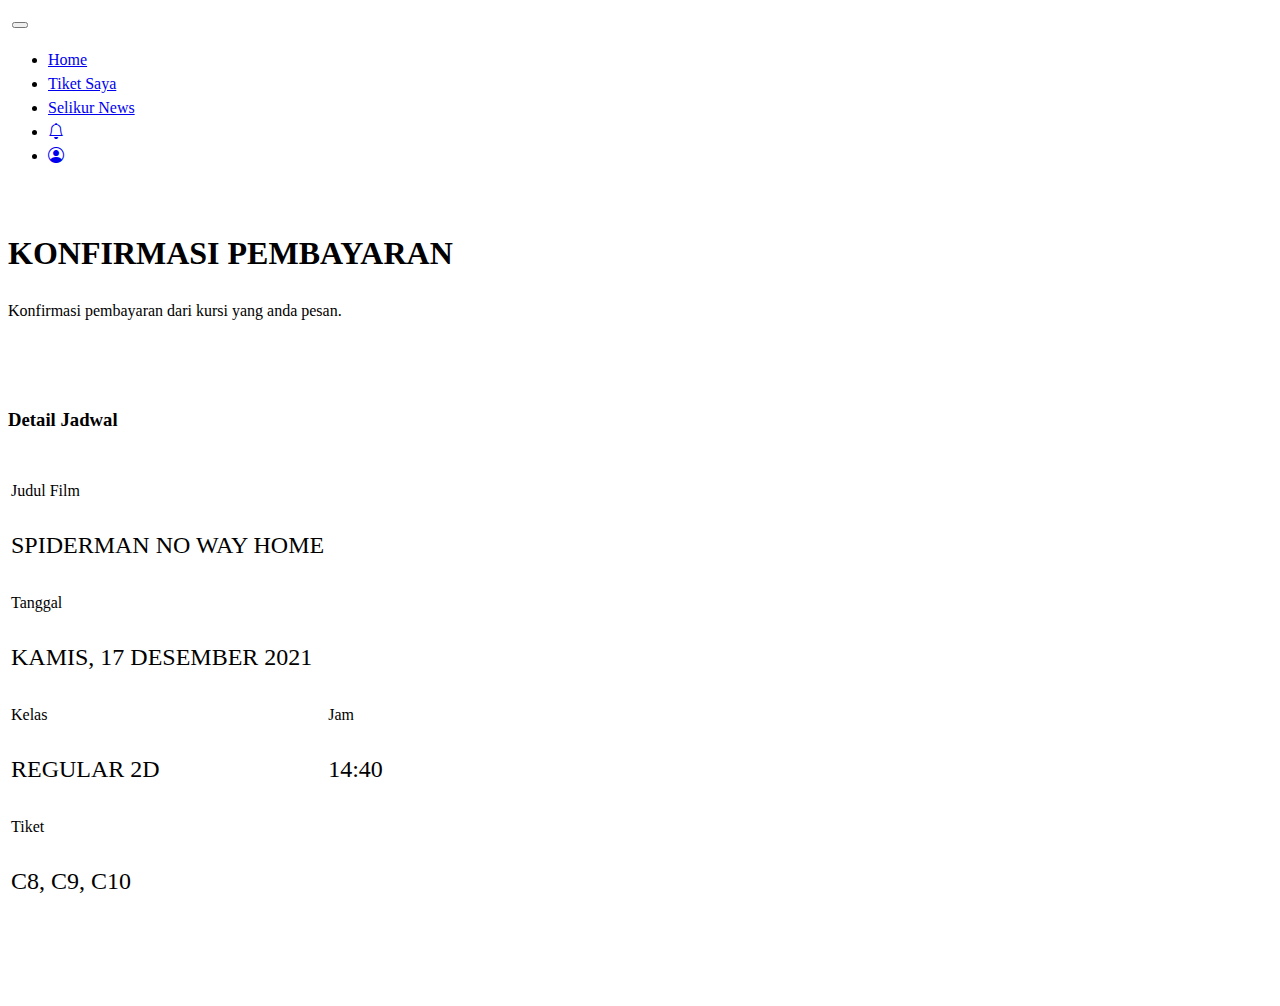
==== pembayaran.html @ e77e0ce7 "edit by anggoro" ====
<!doctype html>
<html lang="en">

<head>
  <meta charset="utf-8">
  <meta name="viewport" content="width=device-width, initial-scale=1">
  <title>Konfirmasi Pembayaran - SELIKUR</title>
  <link href="https://cdn.jsdelivr.net/npm/bootstrap@5.2.0-beta1/dist/css/bootstrap.min.css" rel="stylesheet"
  integrity="sha384-0evHe/X+R7YkIZDRvuzKMRqM+OrBnVFBL6DOitfPri4tjfHxaWutUpFmBp4vmVor" crossorigin="anonymous">
  <link rel="stylesheet" href="https://cdn.jsdelivr.net/npm/bootstrap-icons@1.8.2/font/bootstrap-icons.css">
  <link href="style.css" rel="stylesheet">
</head>

<body>

  <!-- navbar -->
  <nav class="navbar navbar-expand-lg bg-white">
    <div class="container">
      <a class="navbar-brand" href="#"><img src="assets/logo.png" alt="" width="150"></a>
      <button class="navbar-toggler" type="button" data-bs-toggle="collapse" data-bs-target="#navbarNav"
        aria-controls="navbarNav" aria-expanded="false" aria-label="Toggle navigation">
        <span class="navbar-toggler-icon"></span>
      </button>
      <div class="collapse navbar-collapse" id="navbarNav">
        <ul class="navbar-nav ms-auto">
          <li class="nav-item me-2">
            <a class="nav-link active" aria-current="page" href="#">Home</a>
          </li>
          <li class="nav-item me-2">
            <a class="nav-link" href="#">Tiket Saya</a>
          </li>
          <li class="nav-item me-2">
            <a class="nav-link" href="#">Selikur News</a>
          </li>
          <li class="nav-item me-2">
            <a class="nav-link" href="#"><i class="bi bi-bell"></i></a>
          </li>
          <li class="nav-item me-2">
            <a class="nav-link" href="#"><i class="bi bi-person-circle"></i></a>
          </li>
          
        </ul>
      </div>
    </div>
  </nav>
  <!-- endnavbar -->
  <br>
  <main class="container">
    
    <h1>KONFIRMASI PEMBAYARAN</h1>
    <p>Konfirmasi pembayaran dari kursi yang anda pesan.</p>
    <br><br>

    <section>    
        <div class="d-grid gap-3" style="grid-template-columns: 25.1rem 1fr;">
            <aside>
                <h3>Detail Jadwal</h3>
                <br>
                <table class="table">
                    <tbody>
                        <tr>
                            <td>Judul Film<br><p class="font-judul">SPIDERMAN NO WAY HOME</p></td>
                        </tr>
                        <tr>
                            <td>Tanggal<br><p class="font-tanggal">KAMIS, 17 DESEMBER 2021</p></td>
                        </tr>
                        <tr>
                            <td>Kelas<br><p class="font-kelas">REGULAR 2D</p></td>
                            <td>Jam<br><p class="font-jam">14:40</p></td>
                        </tr>
                        <tr>
                            <td>Tiket<br><p class="font-tiket">C8, C9, C10</p></td>
                        </tr>
                    </tbody>
                </table>
            </aside>
        </div>
    </section>
    <br><br>

    <div>
        <a href="#"><img src="assets/kembali.svg" alt=""></a>
    </div>
    
  </main>
  <script src="https://cdn.jsdelivr.net/npm/bootstrap@5.2.0-beta1/dist/js/bootstrap.bundle.min.js"
    integrity="sha384-pprn3073KE6tl6bjs2QrFaJGz5/SUsLqktiwsUTF55Jfv3qYSDhgCecCxMW52nD2"
    crossorigin="anonymous"></script>
</body>

</html>
---- style.css ----
body {
    line-height: 1.5;
}

    #baris-kursi-kiri{
        margin-top: 20px;
        margin-right: 1rem;
    }
    #baris-kursi-kanan{
        margin-top: 20px;
        margin-left: 1rem;
    }

    .posisi-kursi {
        display: grid;
        grid-template-columns: repeat(10, 1fr);
        gap: .75rem;
    }

    .posisi-kursi .kursi {
        display: inline-block;
        width: 2.25rem;
        text-align: center;
        font-size: .75rem;
        font-weight: 600;
        border: 1px solid #aaa;
        border-radius: 4px;
        padding: .5rem;
    }

    .posisi-kursi .kursi.terisi {
        background: #1a2c50;
        color: #fff;
    }

    .posisi-layar {
        text-align: center;
        font-family: 'Roboto';
        font-style: normal;
        font-weight: 700;
        font-size: 24px;
        color: #ffffff;
        line-height: 28px;
        margin-top: 80px; 
        margin-bottom: 20px;
        padding: 15px;
        width: 1303px;
        height: 60px;
        left: 0px;
        right: 0px;
        background: #118EEA;
    }

    .tombol-kembali {
        color: #5A637A;
        font-style: normal;
        font-weight: 500;
        font-size: 20px;
        line-height: 23px;
        text-align: center;
        background: #FFFFFF;
        border: 1px solid #5A637A;
        border-radius: 5.06667px;
        width: 199px;
        height: 48px;
        padding: 12px 8px;
        margin-right: 100px;
    }
    
    .tombol-konfirmasi {
        background: #1A2C50;
        color: #FFBE00;
        border-radius: 5.06667px;
        font-style: normal;
        font-weight: 500;
        font-size: 20px;
        line-height: 23px;
        text-align: center;
        width: 199px;
        height: 48px;
        margin-left: 100px;
    }

    .font-harga-total {
        font-style: normal;
        font-weight: 500;
        font-size: 18px;
        line-height: 21px;
    }
    
    .font-harga {
        font-style: normal;
        font-weight: 700;
        font-size: 36px;
        line-height: 42px;
    }

    .font-kursi {
        font-style: normal;
        font-weight: 500;
        font-size: 18px;
        line-height: 21px;
    }

    .font-total-kursi {
        font-style: normal;
        font-weight: 700;
        font-size: 36px;
        line-height: 42px;
    }

    .footer-pemisah {
        position: absolute;
        background: #BDC5D5;
        height: 1px;
        left: 0px;
        right: 0px;
    }

    .font-judul {
        color: #000000;
        font-size: 24px;
        font-weight: 500;
    }

    .font-tanggal {
        color: #000000;
        font-size: 24px;
        font-weight: 500;
    }

    .font-kelas {
        color: #000000;
        font-size: 24px;
        font-weight: 500;
    }

    .font-jam {
        color: #000000;
        font-size: 24px;
        font-weight: 500;
    }

    .font-tiket {
        color: #000000;
        font-size: 24px;
        font-weight: 500;
    }
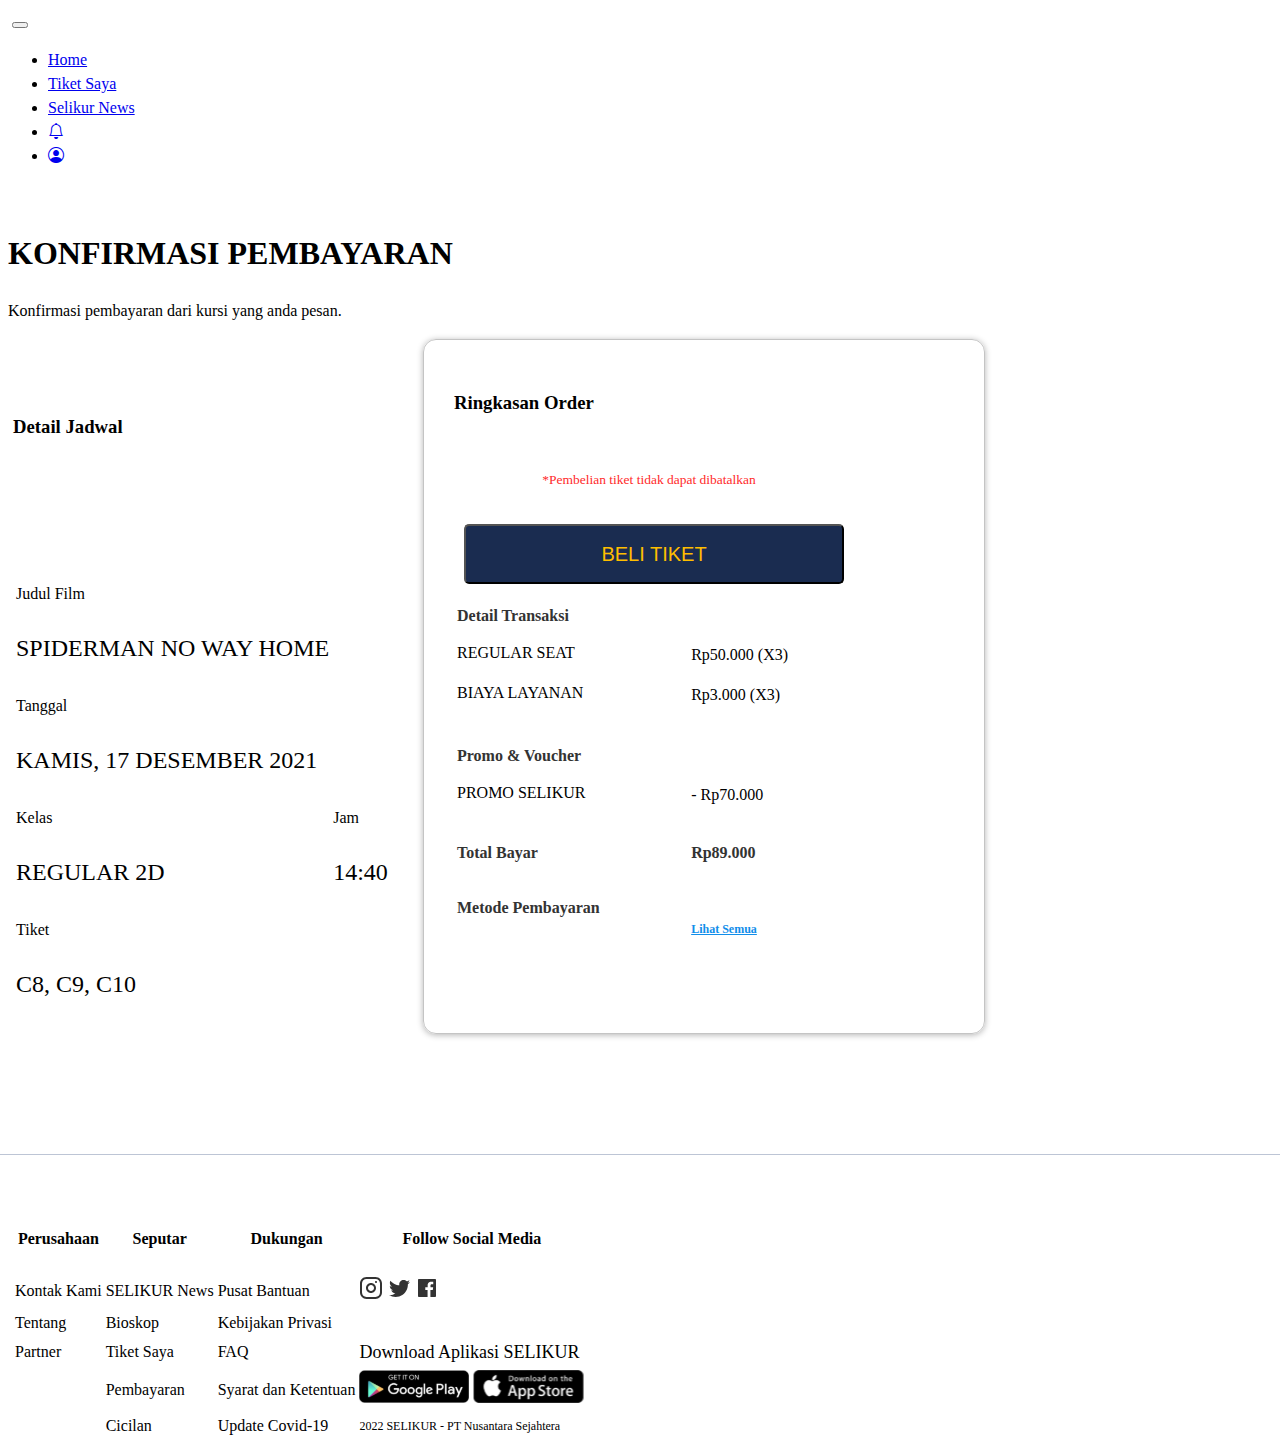
==== commit a90796e3: "login" ====
--- a/pembayaran.html
+++ b/pembayaran.html
@@ -49,39 +49,136 @@
     
     <h1>KONFIRMASI PEMBAYARAN</h1>
     <p>Konfirmasi pembayaran dari kursi yang anda pesan.</p>
+
+    <section class="container container-content">    
+        <div class="container d-grid gap-3 container-detail-jadwal" style="grid-template-columns: 25.1rem 1fr;">
+          <div>
+            <h3>Detail Jadwal</h3>
+            <br>
+            <table class="table">
+              <caption><br><br><br><a href="#"><img src="assets/kembali.svg" alt=""></a></caption>
+                <tbody>
+                    <tr>
+                      <td>Judul Film<br><p class="font-judul">SPIDERMAN NO WAY HOME</p></td>
+                      <td></td>
+                    </tr>
+                    <tr>
+                      <td>Tanggal<br><p class="font-tanggal">KAMIS, 17 DESEMBER 2021</p></td>
+                      <td></td>
+                    </tr>
+                    <tr>
+                      <td>Kelas<br><p class="font-kelas">REGULAR 2D</p></td>
+                      <td>Jam<br><p class="font-jam">14:40</p></td>
+                    </tr>
+                    <tr>
+                      <td>Tiket<br><p class="font-tiket">C8, C9, C10</p></td>
+                      <td></td>
+                    </tr>
+                </tbody>
+            </table>
+          </div>
+        </div>
+        <div class="container d-grid gap-3 container-ringkasan-order" style="grid-template-columns: 25.1rem 1fr;">
+              <h3>Ringkasan Order</h3>
+              <br>
+              <table class="table table-sm">
+                <caption><p class="font-note">*Pembelian tiket tidak dapat dibatalkan</p><br><a href="#"><button class="btn btn-primary tombol-beli-tiket" type="button">BELI TIKET</button></a>
+                </caption>
+                  <tbody>
+                      <tr>
+                        <td><p class="font-detail-transaksi">Detail Transaksi</p><p>REGULAR SEAT</p><p>BIAYA LAYANAN</p></td>
+                        <td></td>
+                        <td></td>
+                        <td class="text-end"><p></p><br><p class="font-50k">Rp50.000 (X3)</p><p class="font-3k">Rp3.000 (X3)</p></td>
+                      </tr>
+                      <tr>
+                        <td><p class="font-promo-voucher">Promo & Voucher</p><p class="">PROMO SELIKUR</p></td>
+                        <td></td>
+                        <td></td>
+                        <td class="text-end"><p></p><br><p class="">- Rp70.000</p></td>
+                      </tr>
+                      <tr>
+                        <td class="font-total-bayar">Total Bayar</td>
+                        <td></td>
+                        <td></td>
+                        <td class="text-end"><p class="font-89k">Rp89.000</p></td>
+                      </tr>
+                      <tr>
+                        <td><p class="font-metode-pembayaran">Metode Pembayaran</p><p><img src="assets/Dana.svg" alt=""></p></td>
+                        <td></td>
+                        <td></td>
+                        <td class="text-end"><a href="#" class="font-lihat-semua">Lihat Semua</a></td>
+                      </tr>
+                  </tbody>
+              </table>
+        </div>
     <br><br>
+  </section>       
+  <br><br><br><br><br>
+  <div class="footer">
+    <div class="footer-pemisah">
+      </div>
+    <br><br>
+    <div class="footer-table">
+      <table class="table table-borderless">
+        <thead>
+          <tr>
+            <th><a href=""><img src="assets/logo.png" alt="" width="150"></a></th>
+            <th><h4>Perusahaan</h4></th>
+            <th><h4>Seputar</h4></th>
+            <th><h4>Dukungan</h4></th>
+            <th><h4>Follow Social Media</h4></th>
+          </tr>
+        </thead>
+        <tbody>
+          <tr>
+            <td></td>
+            <td>Kontak Kami</td>
+            <td>SELIKUR News</td>
+            <td>Pusat Bantuan</td>
+            <td>
+              <a href="#"><img src="assets/instagram.svg" alt=""></a>
+              <a href="#"><img src="assets/twitter.svg" alt=""></a>
+              <a href="#"><img src="assets/facebook.svg" alt=""></a>
+            </td>
+          </tr>
+          <tr>
+            <td></td>
+            <td>Tentang</td>
+            <td>Bioskop</td>
+            <td>Kebijakan Privasi</td>
+            <td></td>
+          </tr>
+          <tr>
+            <td></td>
+            <td>Partner</td>
+            <td>Tiket Saya</td>
+            <td>FAQ</td>
+            <td style="font-size: 18px;color: #000000;font-weight: 500;">Download Aplikasi SELIKUR</td>
+          </tr>
+          <tr>
+            <td></td>
+            <td></td>
+            <td>Pembayaran</td>
+            <td>Syarat dan Ketentuan</td>
+            <td>
+              <a href="#"><img src="assets/Google Play.svg" alt=""></a>
+              <a href="#"><img src="assets/App Store.svg" alt=""></a>
+            </td>
+          </tr>
+          <tr>
+            <td></td>
+            <td></td>
+            <td>Cicilan</td>
+            <td>Update Covid-19</td>
+            <td style="font-size: 12px;line-height: 14px;">2022 SELIKUR - PT Nusantara Sejahtera</td>
+          </tr>
+        </tbody>
+      </table>
+    </div>
+  </div>
 
-    <section>    
-        <div class="d-grid gap-3" style="grid-template-columns: 25.1rem 1fr;">
-            <aside>
-                <h3>Detail Jadwal</h3>
-                <br>
-                <table class="table">
-                    <tbody>
-                        <tr>
-                            <td>Judul Film<br><p class="font-judul">SPIDERMAN NO WAY HOME</p></td>
-                        </tr>
-                        <tr>
-                            <td>Tanggal<br><p class="font-tanggal">KAMIS, 17 DESEMBER 2021</p></td>
-                        </tr>
-                        <tr>
-                            <td>Kelas<br><p class="font-kelas">REGULAR 2D</p></td>
-                            <td>Jam<br><p class="font-jam">14:40</p></td>
-                        </tr>
-                        <tr>
-                            <td>Tiket<br><p class="font-tiket">C8, C9, C10</p></td>
-                        </tr>
-                    </tbody>
-                </table>
-            </aside>
-        </div>
-    </section>
-    <br><br>
-
-    <div>
-        <a href="#"><img src="assets/kembali.svg" alt=""></a>
-    </div>
-    
+   
   </main>
   <script src="https://cdn.jsdelivr.net/npm/bootstrap@5.2.0-beta1/dist/js/bootstrap.bundle.min.js"
     integrity="sha384-pprn3073KE6tl6bjs2QrFaJGz5/SUsLqktiwsUTF55Jfv3qYSDhgCecCxMW52nD2"
--- a/style.css
+++ b/style.css
@@ -2,11 +2,13 @@
     line-height: 1.5;
 }
 
-    #baris-kursi-kiri{
+    /* Bagian Kursi */
+    #baris-kursi-kiri {
         margin-top: 20px;
         margin-right: 1rem;
     }
-    #baris-kursi-kanan{
+
+    #baris-kursi-kanan {
         margin-top: 20px;
         margin-left: 1rem;
     }
@@ -26,11 +28,6 @@
         border: 1px solid #aaa;
         border-radius: 4px;
         padding: .5rem;
-    }
-
-    .posisi-kursi .kursi.terisi {
-        background: #1a2c50;
-        color: #fff;
     }
 
     .posisi-layar {
@@ -117,6 +114,31 @@
         right: 0px;
     }
 
+    /* Bagian Pembayaran */
+    .container-content {
+        width: 1500px;
+        padding: 0px;
+        box-sizing: border-box;
+        display: flex;
+    }
+
+    .container-detail-jadwal {
+        margin-top: 50px;
+        padding: 5px;
+    }
+
+    .container-detail-jadwal div {
+        width: 405px;
+    }
+
+    .container-ringkasan-order {
+        border: 1px solid #C4C4C4;
+        box-shadow: 0px 1px 6px rgba(0, 0, 0, 0.3);
+        border-radius: 13px;
+        padding: 30px;
+        width: 500px;
+    }
+
     .font-judul {
         color: #000000;
         font-size: 24px;
@@ -145,4 +167,196 @@
         color: #000000;
         font-size: 24px;
         font-weight: 500;
-    }+    }
+
+    .form-ringkasan-order {
+        width: 430px;
+        height: 585px;
+        left: 0px;
+        top: 0px;
+        background: #FFFFFF;
+        border: 1px solid #C4C4C4;
+        box-shadow: 0px 1px 6px rgba(0, 0, 0, 0.3);
+        border-radius: 13px;
+      }
+
+    .font-detail-transaksi {
+        font-weight: 700;
+        font-size: 16px;
+        line-height: 19px;
+        color: #333333;
+    }
+
+    .font-promo-voucher {
+        font-weight: 700;
+        font-size: 16px;
+        line-height: 19px;
+        color: #333333;
+    }
+
+    .font-total-bayar {
+        font-weight: 700;
+        font-size: 16px;
+        line-height: 19px;
+        color: #333333;
+    }
+
+    .font-89k {
+        font-weight: 700;
+        font-size: 16px;
+        line-height: 19px;
+        color: #333333;
+    }
+      
+    .font-metode-pembayaran {
+        font-weight: 700;
+        font-size: 16px;
+        line-height: 19px;
+        color: #333333;
+    }
+
+    .font-lihat-semua {
+        font-weight: 700;
+        font-size: 12px;
+        line-height: 14px;
+        color: #118EEA;
+        flex: none;
+        order: 1;
+        flex-grow: 0;
+    }
+
+    .font-note {
+        font-weight: 400;
+        font-size: 13.5px;
+        line-height: 14px;
+        color: #ff2b2b;
+    }
+
+    .tombol-beli-tiket {
+        margin-left: 10px;
+        background: #1A2C50;
+        color: #FFBE00;
+        border-radius: 5.06667px;
+        font-style: normal;
+        font-weight: 500;
+        font-size: 20px;
+        line-height: 23px;
+        text-align: center;
+        width: 380px;
+        height: 60px;
+
+    }
+
+    /* Bagian Login */
+    .main-login {
+        
+        margin: 30px auto;
+        margin-top: 10px;
+        margin-left: 5px;
+        width: 1500px;
+        padding: 0px;
+        box-sizing: border-box;
+        display: flex;
+    }
+
+    .login-kembali {
+        width: 405px;
+    }
+
+    .main-login div{
+        padding: 10px;
+    }
+
+    .container-login{
+        border: 1px solid #C4C4C4;
+        box-shadow: 0px 1px 6px rgba(0, 0, 0, 0.3);
+        margin-top: 30px;
+        padding-bottom: 0px;
+        width: 600px;
+        background-color: white;
+    }
+
+    .container-login div{
+        margin: 50px;
+        margin-bottom: 0px;
+    }
+
+    .font-no-hp {
+        font-weight: 400;
+        font-size: 21px;
+        line-height: 28px;
+        color: #000000;
+    }
+
+    .font-62 {
+        font-weight: 400;
+        font-size: 20px;
+        line-height: 23px;
+        align-items: center;
+        color: #9DA8BE;
+        outline: none;
+    }
+
+    .font-pw {
+        font-weight: 400;
+        font-size: 21px;
+        line-height: 28px;
+        color: #000000;
+    }
+
+    .font-input {
+        font-weight: 400;
+        font-size: 20px;
+        line-height: 23px;
+        align-items: center;
+        color: #9DA8BE;
+    }
+
+    .tombol-masuk-sekarang {
+        margin-left: 10px;
+        background: #1A2C50;
+        border-radius: 5.06667px;
+        font-style: normal;
+        font-weight: 500;
+        font-size: 20px;
+        line-height: 23px;
+        text-align: center;
+        width: 380px;
+        height: 60px;
+    }
+
+    .font-akun-belum {
+        font-weight: 400;
+        font-size: 12px;
+        line-height: 14px;
+        text-align: center;
+        color: #5A637A;
+    }
+
+    .tombol-daftar-sekarang {
+        font-weight: 500;
+        font-size: 20px;
+        line-height: 23px;
+        text-align: center;
+        color: #1A2C50;
+        margin-left: 10px;
+        background: #FFFFFF;
+        border: 1px solid #5A637A;
+        border-radius: 5.06667px;
+        font-style: normal;
+        font-weight: 500;
+        font-size: 20px;
+        line-height: 23px;
+        text-align: center;
+        width: 380px;
+        height: 60px;
+    }
+
+    .font-keterangan {
+        font-weight: 400;
+        font-size: 12px;
+        line-height: 14px;
+        display: flex;
+        align-items: center;
+        color: #000000;
+    }
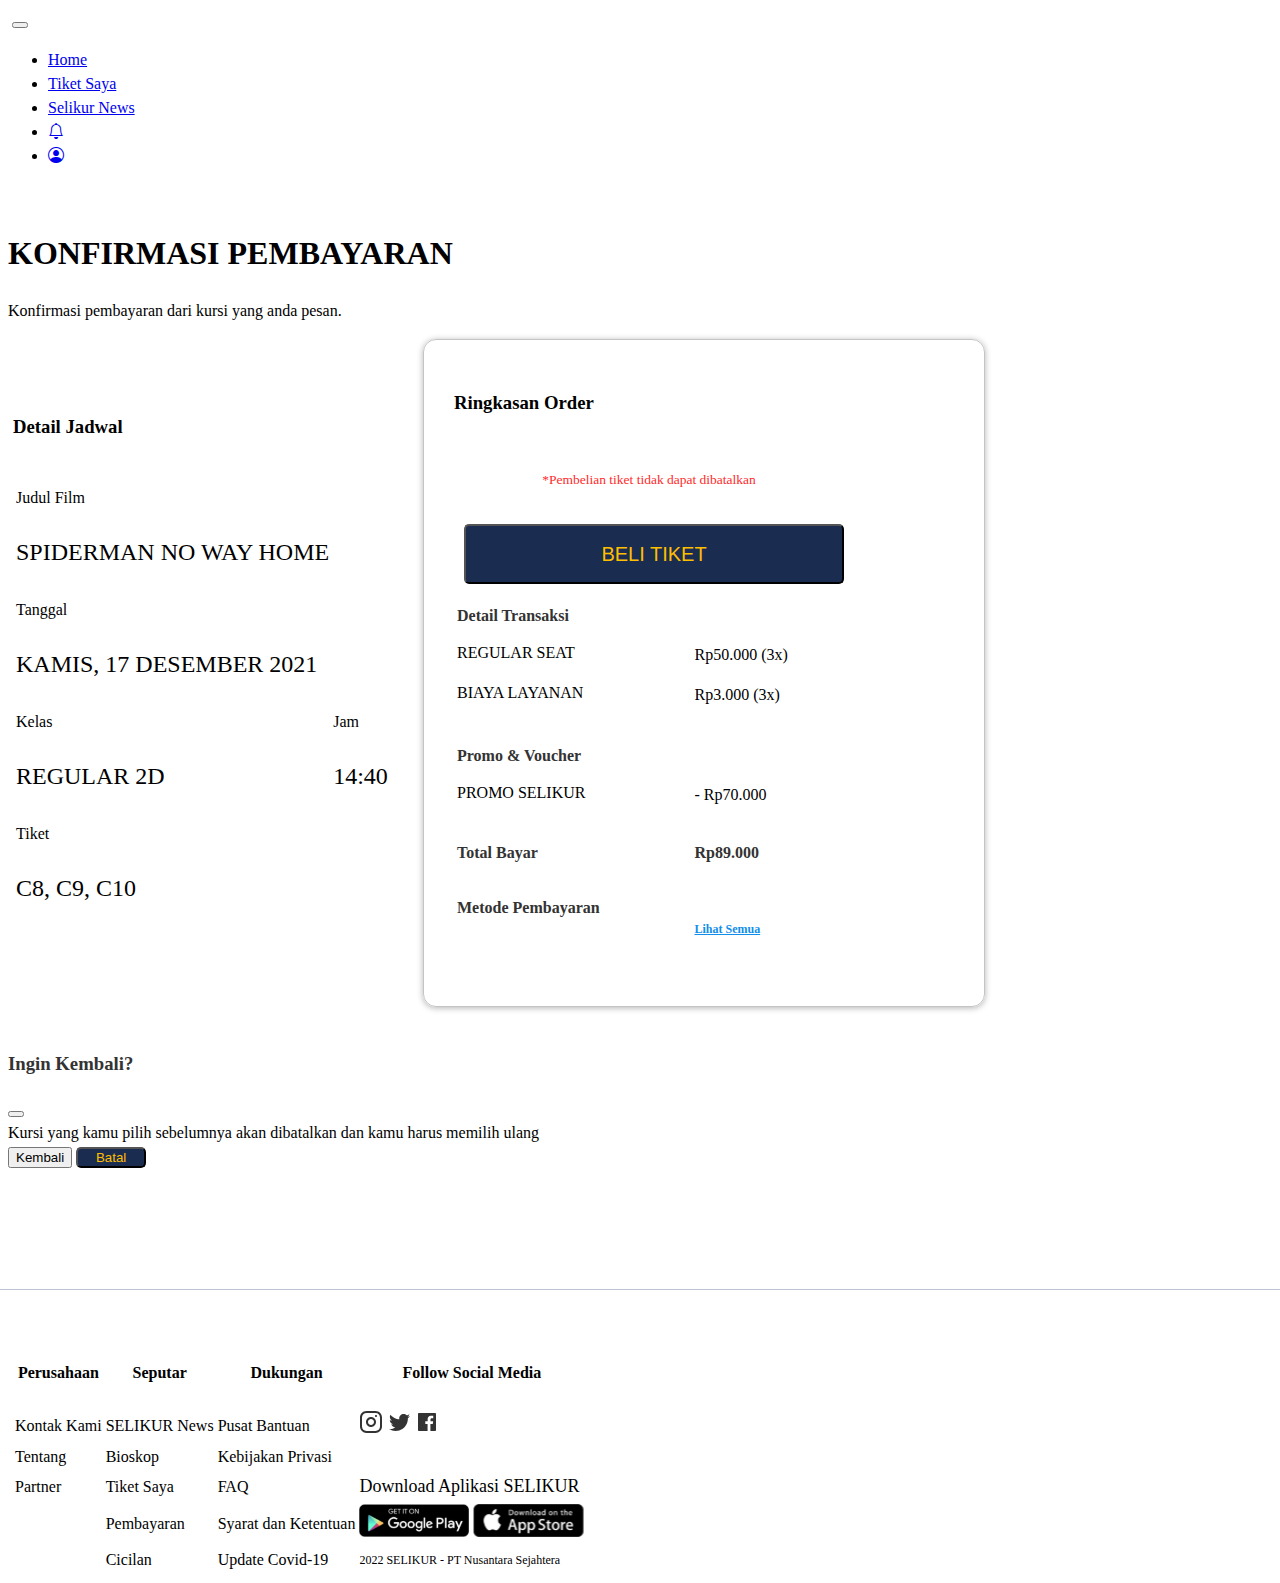
==== commit eb4a4bf4: "update pembayaran" ====
--- a/pembayaran.html
+++ b/pembayaran.html
@@ -45,18 +45,16 @@
   </nav>
   <!-- endnavbar -->
   <br>
+
   <main class="container">
-    
     <h1>KONFIRMASI PEMBAYARAN</h1>
     <p>Konfirmasi pembayaran dari kursi yang anda pesan.</p>
-
     <section class="container container-content">    
         <div class="container d-grid gap-3 container-detail-jadwal" style="grid-template-columns: 25.1rem 1fr;">
           <div>
             <h3>Detail Jadwal</h3>
             <br>
             <table class="table">
-              <caption><br><br><br><a href="#"><img src="assets/kembali.svg" alt=""></a></caption>
                 <tbody>
                     <tr>
                       <td>Judul Film<br><p class="font-judul">SPIDERMAN NO WAY HOME</p></td>
@@ -89,7 +87,7 @@
                         <td><p class="font-detail-transaksi">Detail Transaksi</p><p>REGULAR SEAT</p><p>BIAYA LAYANAN</p></td>
                         <td></td>
                         <td></td>
-                        <td class="text-end"><p></p><br><p class="font-50k">Rp50.000 (X3)</p><p class="font-3k">Rp3.000 (X3)</p></td>
+                        <td class="text-end"><p></p><br><p class="font-50k">Rp50.000 (3x)</p><p class="font-3k">Rp3.000 (3x)</p></td>
                       </tr>
                       <tr>
                         <td><p class="font-promo-voucher">Promo & Voucher</p><p class="">PROMO SELIKUR</p></td>
@@ -112,9 +110,36 @@
                   </tbody>
               </table>
         </div>
-    <br><br>
-  </section>       
+  </section>
+  <div>
+    <a href="" data-bs-toggle="modal" data-bs-target="#staticBackdrop" role="button" data-bs-toggle="button" aria-pressed="true"><img src="assets/kembali.svg" alt=""></a>
+    <div class="modal fade" id="staticBackdrop" data-bs-backdrop="static" data-bs-keyboard="false" tabindex="-1" aria-labelledby="staticBackdropLabel" aria-hidden="true">
+      <div class="modal-dialog modal-dialog-centered">
+        <div class="modal-content">
+          <div class="modal-header">
+            <h3 class="modal-title" id="staticBackdropLabel" style="color: #333333;">Ingin Kembali?</h3>
+            <button type="button" class="btn-close" data-bs-dismiss="modal" aria-label="Close"></button>
+          </div>
+          <div class="modal-body">
+            Kursi yang kamu pilih sebelumnya akan dibatalkan dan kamu harus memilih ulang
+          </div>
+          <div class="modal-footer">
+            <a href=""><button type="button" class="btn btn-outline-secondary" data-bs-dismiss="modal">Kembali</button></a>
+            <button type="button" class="btn btn-primary tombol-batal">Batal</button>
+          </div>
+        </div>
+      </div>
+    </div>  
+  </div>     
   <br><br><br><br><br>
+  
+  </main>
+  <script src="https://cdn.jsdelivr.net/npm/bootstrap@5.2.0-beta1/dist/js/bootstrap.bundle.min.js"
+    integrity="sha384-pprn3073KE6tl6bjs2QrFaJGz5/SUsLqktiwsUTF55Jfv3qYSDhgCecCxMW52nD2"
+    crossorigin="anonymous"></script>
+</body>
+
+<footer>
   <div class="footer">
     <div class="footer-pemisah">
       </div>
@@ -177,12 +202,6 @@
       </table>
     </div>
   </div>
-
-   
-  </main>
-  <script src="https://cdn.jsdelivr.net/npm/bootstrap@5.2.0-beta1/dist/js/bootstrap.bundle.min.js"
-    integrity="sha384-pprn3073KE6tl6bjs2QrFaJGz5/SUsLqktiwsUTF55Jfv3qYSDhgCecCxMW52nD2"
-    crossorigin="anonymous"></script>
-</body>
+</footer>
 
 </html>
--- a/style.css
+++ b/style.css
@@ -244,10 +244,16 @@
         text-align: center;
         width: 380px;
         height: 60px;
-
-    }
-
-    /* Bagian Login */
+    }
+
+    .tombol-batal {
+        background: #1A2C50;
+        color: #FFBE00;
+        border-radius: 5.06667px;
+        width: 70px;
+    }
+
+    /* Bagian Login & Sign Up*/
     .main-login {
         
         margin: 30px auto;
@@ -360,3 +366,127 @@
         align-items: center;
         color: #000000;
     }
+
+    .snk {
+        font-weight: 400;
+        font-size: 12px;
+        line-height: 14px;
+        color: #5A637A;
+    }
+
+    /* Bagian News */
+    .news-content {
+        width: 1500px;
+        margin-top: 70px;
+        padding: 0px;
+        box-sizing: border-box;
+        display: flex;
+        justify-content: space-between;
+        flex-wrap: wrap;
+    }
+
+    .news-content div {
+        margin-bottom: 50px;
+        width: 470px;
+    }
+
+    .content-caption {
+        margin-left: 170px;
+        margin-top: 70px;
+        padding: 0px;
+        text-align: justify;
+    }
+
+    .content-caption2 {
+        margin-top: 70px;
+        padding: 0px;
+        text-align: justify;
+    }
+
+    .poster-yowisben {
+        margin-right: 90px;
+    }
+
+    .content-caption2 {
+        margin-top: 40px;
+    }
+
+    .card-content {
+        width: 1500px;
+        margin: 50px auto;
+        display: flex;
+        justify-content: space-between;
+    }
+
+    .content {
+        width: 30%;
+    }
+    
+    /* Bagian Artikel */
+    .container-article {
+        margin: 30px auto;
+        width: 1500px;
+        box-sizing: border-box;
+        display: flex;
+        flex-direction: column;
+        flex-wrap: wrap;    
+    }
+
+    .judul-article {
+        text-align: center;
+    }
+
+    .article-content {
+        width: 858px; 
+        text-align: justify;
+        margin: auto;
+    }
+    
+    .article-bawah {
+        text-align: center;
+    }
+
+    /* Bagian Homepage */
+    .homepage {
+        margin: 30px auto;
+        width: 1500px;
+        box-sizing: border-box;
+        display: flex;
+        flex-direction: column;
+    }
+
+    .carousel-item img {
+        margin-left: 121px;
+        
+    }
+
+    .carousel-control-prev-icon-satu {
+        background-color: #383782;
+        border-radius: 20px;
+    }
+
+    .carousel-control-next-icon-satu {
+        background-color: #383782;
+        border-radius: 20px;
+    }
+
+    .carousel-item-dua img {
+        margin-left: 0px;
+    }
+   
+    .carousel-control-prev-icon-dua {
+        background-color: #228fc2;
+        border-radius: 20px;
+    }
+
+    .carousel-control-next-icon-dua {
+        background-color: #228fc2;
+        border-radius: 20px;
+    }
+
+    /* Bagian Pembayaran Sukses */
+    .article-content-2 {
+        width: 533px; 
+        text-align: center;
+        margin: auto;
+    }